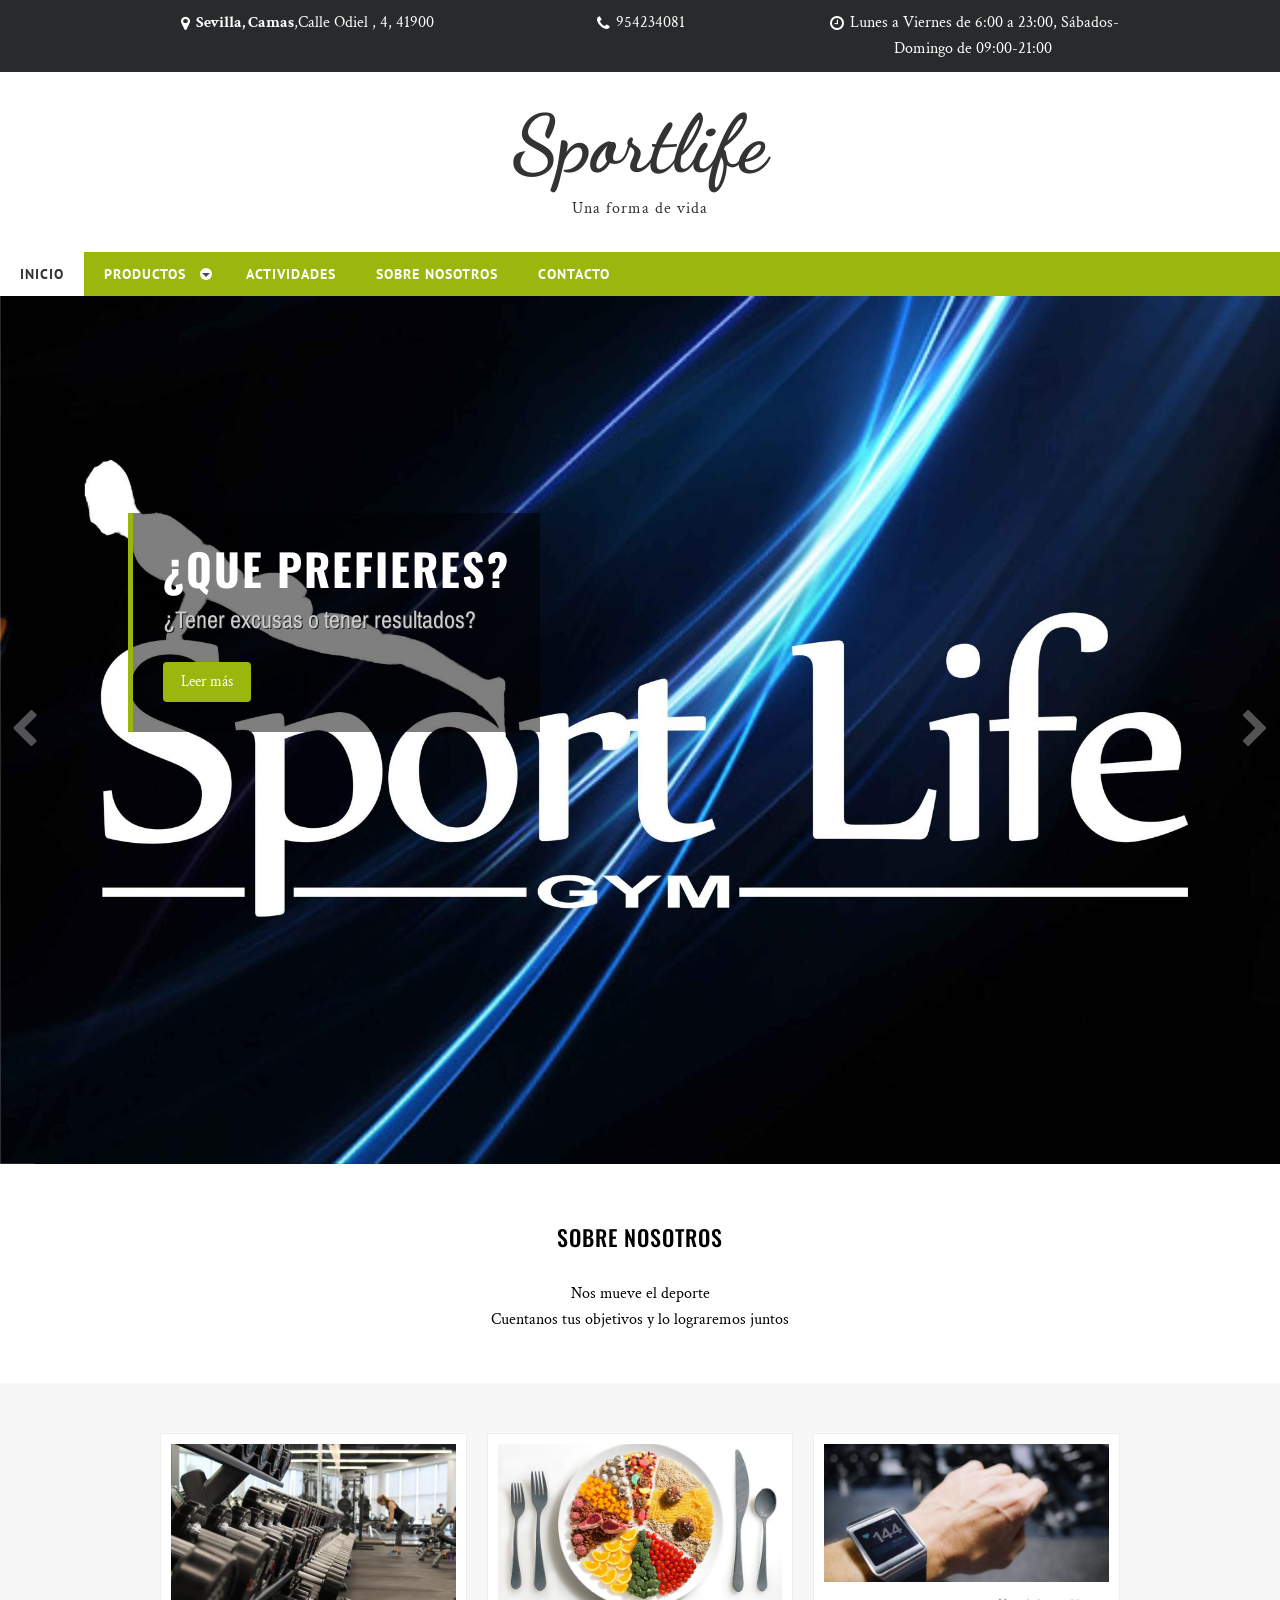
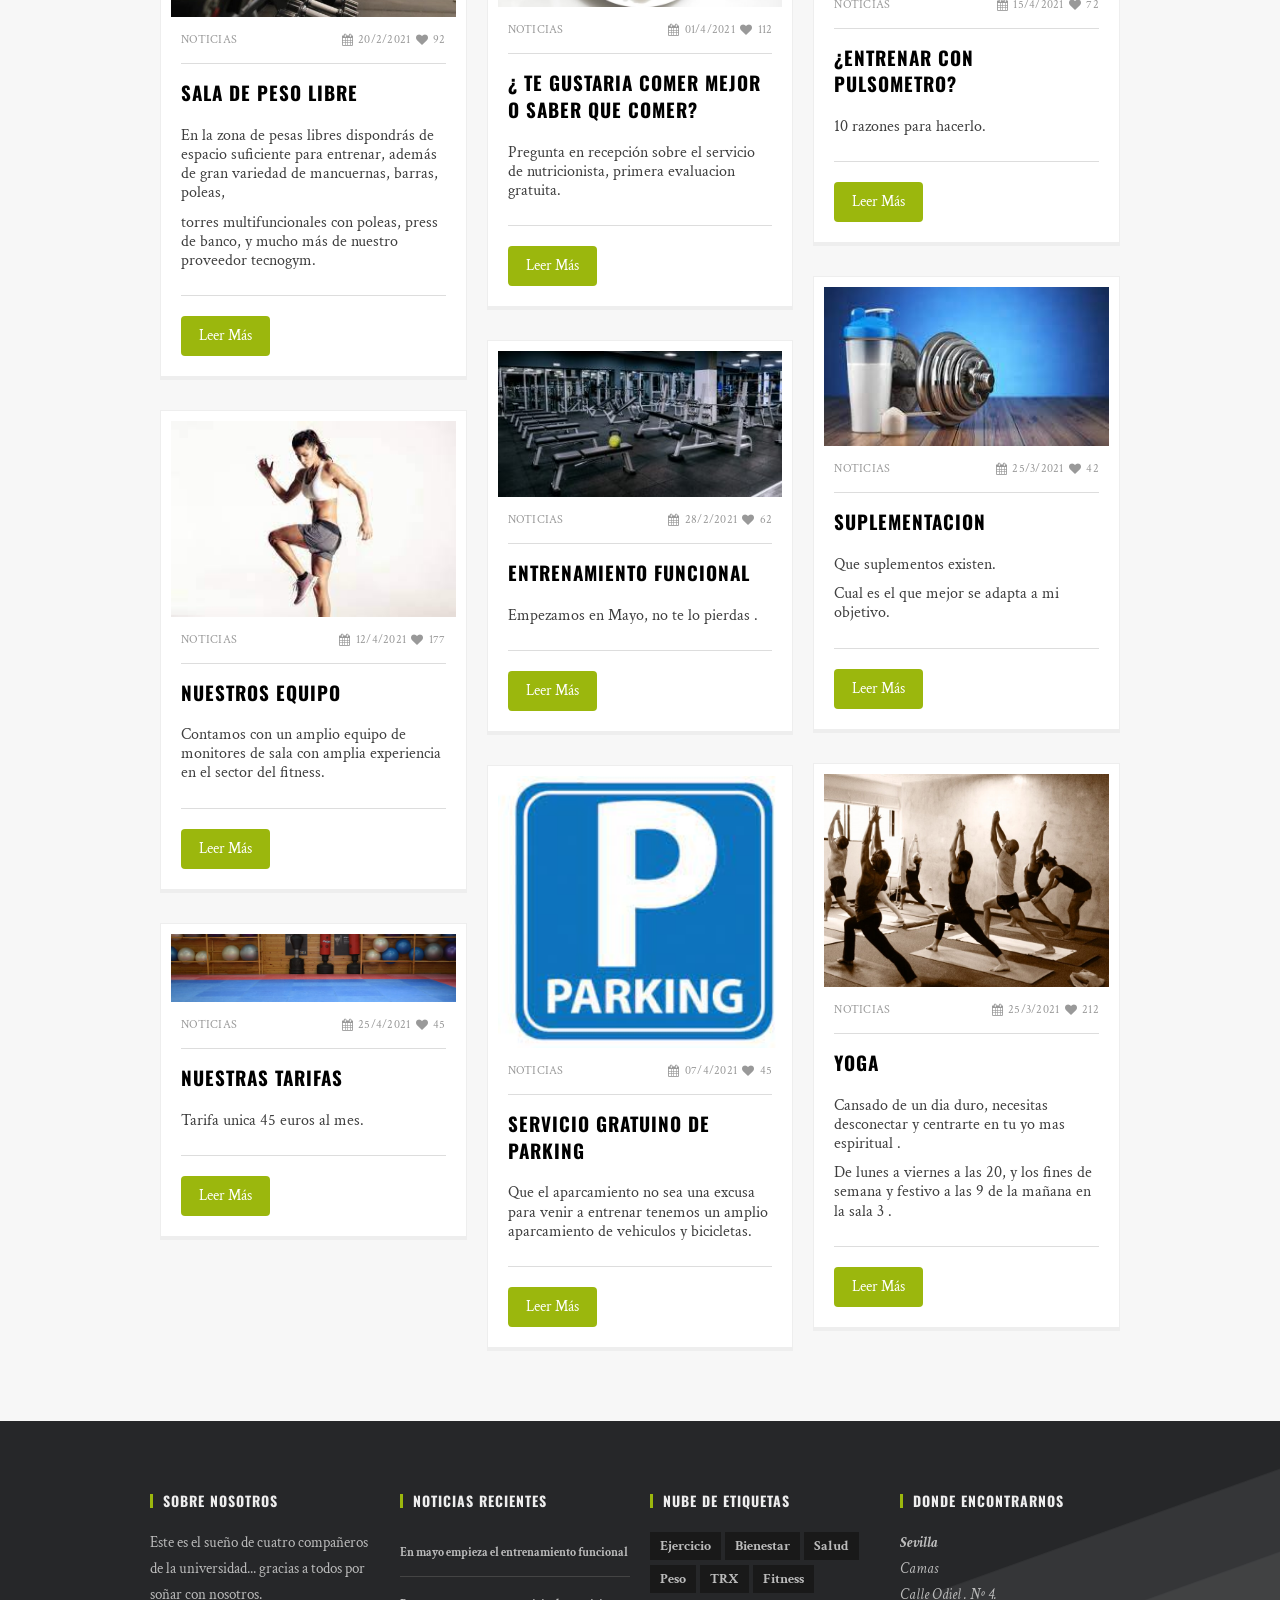
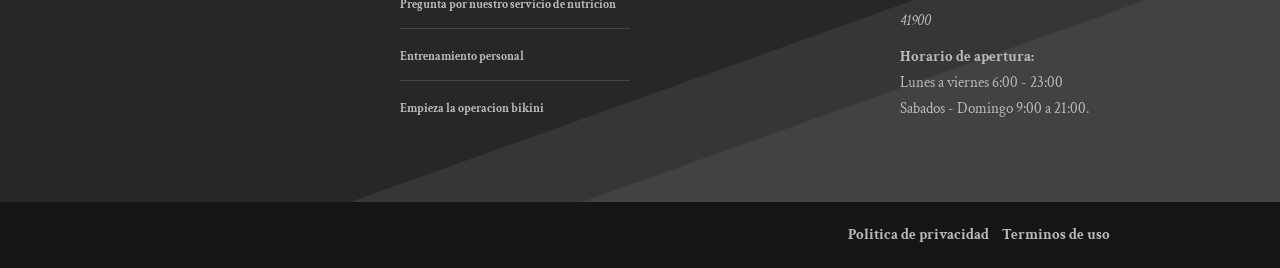
==== zYoung/index.html @ a1a201ce "modificaciones" ====
<!DOCTYPE html>
<!--[if lt IE 7 ]><html class="ie ie6" lang="en"> <![endif]-->
<!--[if IE 7 ]><html class="ie ie7" lang="en"> <![endif]-->
<!--[if IE 8 ]><html class="ie ie8" lang="en"> <![endif]-->
<!--[if (gte IE 9)|!(IE)]><!--><html lang="es"> <!--<![endif]-->
<head>

    <!-- Basic Page Needs
  ================================================== -->
	<meta charset="utf-8">
	<title>Sportlife</title>
	<meta name="description" content="Sportlife. Una forma de vida.">
	<meta name="author" content="https://www.zerotheme.com">
	<link rel="icon" href="images/favicon.png" type="images/png" />
    <!-- Mobile Specific Metas
	================================================== -->
	<meta name="viewport" content="width=device-width, initial-scale=1, maximum-scale=1">
    
    <!-- CSS
	================================================== -->
  	<link rel="stylesheet" href="css/zerogrid.css">
	<link rel="stylesheet" href="css/style.css">
	
	<!-- Custom Fonts -->
    <link href="font-awesome/css/font-awesome.min.css" rel="stylesheet" type="text/css">
	
	
	<link rel="stylesheet" href="css/menu.css">
	<script src="js/jquery1111.min.js"></script>
	<script src="js/script.js"></script>
	
	<!-- Owl Carousel Assets -->
    <link href="owl-carousel/owl.carousel.css" rel="stylesheet">
	
	<!--[if lt IE 8]>
       <div style=' clear: both; text-align:center; position: relative;'>
         <a href="http://windows.microsoft.com/en-US/internet-explorer/Items/ie/home?ocid=ie6_countdown_bannercode">
           <img src="http://storage.ie6countdown.com/assets/100/images/banners/warning_bar_0000_us.jpg" border="0" height="42" width="820" alt="You are using an outdated browser. For a faster, safer browsing experience, upgrade for free today." />
        </a>
      </div>
    <![endif]-->
    <!--[if lt IE 9]>
		<script src="js/html5.js"></script>
		<script src="js/css3-mediaqueries.js"></script>
	<![endif]-->
	
</head>

<body class="home-page">
	<div class="wrap-body">
		<header>
			<div class="top-header">
				<div class="zerogrid">
					<div class="row">
						<div class="col-1-3">
							<div class="wrap-col">
								<span><i class="fa fa-map-marker"></i> <strong>Sevilla, Camas</strong>,Calle Odiel , 4, 41900</span>
							</div>
						</div>
						<div class="col-1-3">
							<div class="wrap-col">
								<span><i class="fa fa-phone"></i> 954234081</span>
							</div>
						</div>
						<div class="col-1-3">
							<div class="wrap-col">
								<span><i class="fa fa-clock-o"></i> Lunes a Viernes de 6:00 a 23:00, Sábados- Domingo de 09:00-21:00</span>
							</div>
						</div>
					</div>
				</div>
			</div>
			<div class="logo">
				<a href="#"> Sportlife </a>
				<span> Una forma de vida</span>
			</div>
			<div id="cssmenu" class="t-left">
				<ul>
				   <li class="active"><a href="index.html"><span>Inicio</span></a></li>
				   <li class="has-sub"><a href="#"><span>Productos</span></a>
					  <ul>
						 <li class="has-sub"><a href="#"><span>Suplementos</span></a>
							<ul>
							   <li><a href="#"><span>Hidratos</span></a></li>
							   <li class="last"><a href="#"><span>Proteinas</span></a></li>
							</ul>
						 </li>
						 <li class="has-sub"><a href="#"><span> Ropa deportiva</span></a>
							<ul>
							   <li><a href="#"><span>Mujer</span></a></li>
							   <li class="last"><a href="#"><span>Hombre</span></a></li>
							</ul>
						 </li>
					  </ul>
				   </li>
				   <li><a href="actividades.html"><span>Actividades</span></a></li>
				   <li><a href="single.html"><span>Sobre nosotros</span></a></li>
				   <li class="last"><a href="contact.html"><span>Contacto</span></a></li>
				</ul>
			</div>
			<div id="owl-slide" class="owl-carousel">
				<div class="item">
					<img src="images/trx2.jpg" alt="imagen"/>
					<!-- Static Header -->
					<div class="header-text hidden-xs">
						<div class="col-md-12 text-left">
							<h1>¿que prefieres?</h1>
							<p> ¿Tener excusas o tener resultados?</p>
							<a class="button" href="index.html">Leer más</a>
						</div>
					</div><!-- /header-text -->
				</div>
				<div class="item">
					<img src="images/halterofilia3.jpg" alt="imagen" />
					<!-- Static Header -->
					<div class="header-text hidden-xs">
						<div class="col-md-12 text-left">
							<h1>ATENCION EL VERANO YA ESTA AQUI </h1>
							<p>Disfruta o sufre con nuestras maquinas de cardio</p>
							<a class="button" href="index.html">Leer más</a>
						</div>
					</div><!-- /header-text -->
				</div>
				<div class="item">
					<img src="images/cuerdas.jpg" alt="imagen" />
					<!-- Static Header -->
					<div class="header-text hidden-xs">
						<div class="col-md-12 text-left">
							<h1>ZONA DE PESO LIBRE</h1>
							<p>entrena duro o quedate en casa</p>
							<a class="button" href="single.html">Leer más</a>
						</div>
					</div><!-- /header-text -->
					
				</div>
			</div>
		</header>
		<!--////////////////////////////////////Container-->
		<section id="container">
			<div class="wrap-container">
				<section class="content-box box-about">
					<div class="zerogrid">
						<div class="wrap-box"><!--Start Box-->
							<div class="box-header">
								<h2> Sobre nosotros </h2>
							</div>
							<div class="box-content">
								<p> Nos mueve el deporte <br> Cuentanos tus objetivos y lo lograremos juntos </p>
							</div>
						</div>
					</div>
				</section>
				<section class="content-box box-main">
					<div class="zerogrid">
						<div class="wrap-box"><!--Start Box-->
							<div class="row">
								<div class="col-1-3">
									<div class="wrap-col">
										<div class="box-entry">
											<img src="images/hidratacion.jpg" alt="imagen" class="img-responsive"/>
											<div class="entry-details">
												<div class="entry-meta ">
													<a class="cat" href="#">Noticias</a>
													<div class="f-right t-right">
														<span><i class="fa fa-calendar"></i> 20/2/2021 </span> 
														<span><i class="fa fa-heart"></i> 92</span>
													</div>
												</div>
												<div class="entry-des">
													<h3>Sala de peso libre</h3>
													<p> En la zona de pesas libres dispondrás de espacio suficiente para entrenar, además de gran variedad de mancuernas, barras, poleas, </p>
													<p> torres multifuncionales con poleas, press de banco, y mucho más de nuestro proveedor tecnogym.</p>
												</div>
												<a class="button" href="single.html">Leer Más</a>
											</div>
										</div>
										<div class="box-entry">
											<img src="images/cardio.jpeg"  alt="imagen" class="img-responsive"/>
											<div class="entry-details">
												<div class="entry-meta ">
													<a class="cat" href="#">Noticias</a>
													<div class="f-right t-right">
														<span><i class="fa fa-calendar"></i> 12/4/2021 </span> 
														<span><i class="fa fa-heart"></i> 177</span>
													</div>
												</div>
												<div class="entry-des">
													<h3>Nuestros equipo </h3>
													<p> Contamos con un amplio equipo de monitores de sala con amplia experiencia en el sector del fitness.</p>
												</div>
												<a class="button" href="single.html">Leer Más</a>
											</div>
										</div>
										<div class="box-entry">
											<img src="images/peque.jpg" alt="imagen" class="img-responsive"/>
											<div class="entry-details">
												<div class="entry-meta ">
													<a class="cat" href="#">Noticias</a>
													<div class="f-right t-right">
														<span><i class="fa fa-calendar"></i> 25/4/2021 </span> 
														<span><i class="fa fa-heart"></i> 45</span>
													</div>
												</div>
												<div class="entry-des">
													<h3>Nuestras Tarifas</h3>
													<p>Tarifa unica 45 euros al mes.</p>
												</div>
												<a class="button" href="single.html">Leer Más</a>
											</div>
										</div>
									</div>
								</div>
								<div class="col-1-3">
									<div class="wrap-col">
										<div class="box-entry">
											<img src="images/plancha.jpg" alt="imagen" class="img-responsive"/>
											<div class="entry-details">
												<div class="entry-meta ">
													<a class="cat" href="#">Noticias</a>
													<div class="f-right t-right">
														<span><i class="fa fa-calendar"></i> 01/4/2021 </span> 
														<span><i class="fa fa-heart"></i> 112</span>
													</div>
												</div>
												<div class="entry-des">
													<h3>¿ Te gustaria comer mejor o saber que comer? </h3>
													<p>Pregunta en recepción sobre el servicio de nutricionista, primera evaluacion gratuita.</p>
												</div>
												<a class="button" href="single.html">Leer Más</a>
											</div>
										</div>
										<div class="box-entry">
											<img src="images/noticia.jpg" alt="imagen" class="img-responsive"/>
											<div class="entry-details">
												<div class="entry-meta ">
													<a class="cat" href="#">Noticias</a>
													<div class="f-right t-right">
														<span><i class="fa fa-calendar"></i> 28/2/2021 </span> 
														<span><i class="fa fa-heart"></i> 62</span>
													</div>
												</div>
												<div class="entry-des">
													<h3>Entrenamiento funcional </h3>
													<p>Empezamos en Mayo, no te lo pierdas .</p>
												</div>
												<a class="button" href="single.html">Leer Más</a>
											</div>
										</div>
										<div class="box-entry">
											<img src="images/estirar.jpeg" alt="imagen" class="img-responsive"/>
											<div class="entry-details">
												<div class="entry-meta ">
													<a class="cat" href="#">Noticias</a>
													<div class="f-right t-right">
														<span><i class="fa fa-calendar"></i> 07/4/2021 </span> 
														<span><i class="fa fa-heart"></i> 45</span>
													</div>
												</div>
												<div class="entry-des">
													<h3>Servicio gratuino de parking</h3>
													<p>Que el aparcamiento no sea una excusa para venir a entrenar tenemos un amplio aparcamiento de vehiculos y bicicletas.</p>
												</div>
												<a class="button" href="single.html">Leer Más</a>
											</div>
										</div>
									</div>
								</div>
								<div class="col-1-3">
									<div class="wrap-col">
										<div class="box-entry">
											<img src="images/7.jpg" alt="imagen" class="img-responsive"/>
											<div class="entry-details">
												<div class="entry-meta ">
													<a class="cat" href="#">Noticias</a>
													<div class="f-right t-right">
														<span><i class="fa fa-calendar"></i> 15/4/2021 </span> 
														<span><i class="fa fa-heart"></i> 72</span>
													</div>
												</div>
												<div class="entry-des">
													<h3>¿Entrenar con pulsometro?</h3>
													<p>10 razones para hacerlo.</p>
												</div>
												<a class="button" href="single.html">Leer Más</a>
											</div>
										</div>
										<div class="box-entry">
											<img src="images/boxeo.jpeg" alt="imagen" class="img-responsive"/>
											<div class="entry-details">
												<div class="entry-meta ">
													<a class="cat" href="#">Noticias</a>
													<div class="f-right t-right">
														<span><i class="fa fa-calendar"></i> 25/3/2021 </span> 
														<span><i class="fa fa-heart"></i> 42</span>
													</div>
												</div>
												<div class="entry-des">
													<h3>Suplementacion</h3>
													<p>Que suplementos existen.</p>
													<p>Cual es el que mejor se adapta a mi objetivo.</p>
												</div>
												<a class="button" href="single.html">Leer Más</a>
											</div>
										</div>
										<div class="box-entry">
											<img src="images/9.jpg" alt="imagen" class="img-responsive"/>
											<div class="entry-details">
												<div class="entry-meta ">
													<a class="cat" href="#">Noticias</a>
													<div class="f-right t-right">
														<span><i class="fa fa-calendar"></i> 25/3/2021 </span> 
														<span><i class="fa fa-heart"></i> 212</span>
													</div>
												</div>
												<div class="entry-des">
													<h3>Yoga </h3>
													<p>Cansado de un dia duro, necesitas desconectar y centrarte en tu yo mas espiritual .</p>
													<p>De lunes a viernes a las 20, y los fines de semana y festivo a las 9 de la mañana en la sala 3 .</p>
												</div>
												<a class="button" href="single.html">Leer Más</a>
											</div>
										</div>
									</div>
								</div>
							</div>
						</div>
					</div>
				</section>
				
			</div>
		</section>
		<!--////////////////////////////////////Footer-->
		<footer>
			<div class="zerogrid wrap-footer">
				<div class="row">
					<div class="col-1-4 col-footer-1">
						<div class="wrap-col">
							<h3 class="widget-title">Sobre nosotros</h3>
							<p>Este es el sueño de cuatro compañeros de la universidad... gracias a todos por soñar con nosotros.</p>
							<p></p>
						</div>
					</div>
					<div class="col-1-4 col-footer-2">
						<div class="wrap-col">
							<h3 class="widget-title">Noticias recientes</h3>
							<ul>
								<li><a href="#">En mayo empieza el entrenamiento funcional</a></li>
								<li><a href="#">Pregunta por nuestro servicio de nutricion</a></li>
								<li><a href="#">Entrenamiento personal</a></li>
								<li><a href="#">Empieza la operacion bikini</a></li>
							</ul>
						</div>
					</div>
					<div class="col-1-4 col-footer-3">
						<div class="wrap-col">
							<h3 class="widget-title">Nube de etiquetas</h3>
							<a href="#">Ejercicio</a>
							<a href="#">Bienestar</a>
							<a href="#">Salud</a>
							<a href="#">Peso</a>
							<a href="#">TRX</a>
							<a href="#">Fitness</a>
						</div>
					</div>
					<div class="col-1-4 col-footer-4">
						<div class="wrap-col">
							<h3 class="widget-title">Donde encontrarnos </h3>
							<div class="row">
								<address>
									<strong> Sevilla</strong>
									<br>
									Camas
									<br>
									Calle Odiel . Nº 4. 
									<br>
									41900
								</address>
								<p>
									<strong>Horario de apertura:</strong>
									<br>
									Lunes a viernes 6:00 - 23:00
									<br>
									Sabados - Domingo  9:00 a 21:00.
								</p>
							</div>
						</div>
					</div>
				</div>
			</div>
			<div class="copyright">
				<div class="zerogrid wrapper">
					<ul class="quick-link">
						<li><a href="#">Politica de privacidad</a></li>
						<li><a href="#">Terminos de uso</a></li>
					</ul>
				</div>
			</div>
		</footer>
		
		<!-- carousel -->
		<script src="owl-carousel/owl.carousel.js"></script>
		<script>
		$(document).ready(function() {
		  $("#owl-slide").owlCarousel({
			autoPlay: 3000,
			items : 1,
			itemsDesktop : [1199,1],
			itemsDesktopSmall : [979,1],
			itemsTablet : [768, 1],
			itemsMobile : [479, 1],
			navigation: true,
			navigationText: ['<i class="fa fa-chevron-left fa-5x"></i>', '<i class="fa fa-chevron-right fa-5x"></i>'],
			pagination: false
		  });
		});
		</script>
	</div>
</body>
</html>
---- zYoung/css/zerogrid.css ----
/*
Zerotheme.com | Free Html5 Responsive Templates
Zerogrid - A Single Grid System for Responsive Design
Author: Kimmy
Version : 3.0
Author URI: https://www.zerotheme.com/
*/
/* -------------------------------------------- */
/* ------------------Grid System--------------- */ 
.zerogrid{ width: 1000px; position: relative; margin: 0 auto; padding: 0px;}
.zerogrid:after { content: "\0020"; display: block; height: 0; clear: both; visibility: hidden; }

.zerogrid .f-right{float: right!important;}
.zerogrid .f-left{float: left!important;}

.zerogrid .row{}
.zerogrid .row:before,.row:after { content: '\0020'; display: block; overflow: hidden; visibility: hidden; width: 0; height: 0; }
.zerogrid .row:after{clear: both; }
.zerogrid .row{zoom: 1;}

.zerogrid .wrap-col{margin:10px;}

.zerogrid .col-1-2, .zerogrid .col-1-3, .zerogrid .col-2-3, .zerogrid .col-1-4, .zerogrid .col-2-4, .zerogrid .col-3-4, .zerogrid .col-1-5, .zerogrid .col-2-5, .zerogrid .col-3-5, .zerogrid .col-4-5, .zerogrid .col-1-6, .zerogrid .col-2-6, .zerogrid .col-3-6, .zerogrid .col-4-6, .zerogrid .col-5-6{float:left; display: inline-block;}

.zerogrid .col-full{width:100%;}

.zerogrid .col-1-2,.zerogrid .col-1-2-fixed{width:50%;}
.zerogrid .offset-1-2{margin-left: 50%;}

.zerogrid .col-1-3,.zerogrid .col-1-3-fixed{width:33.33%;}
.zerogrid .col-2-3,.zerogrid .col-2-3-fixed{width:66.66%;}
.zerogrid .offset-1-3{margin-left: 33.33%;}
.zerogrid .offset-2-3{margin-left: 66.66%;}

.zerogrid .col-1-4,.zerogrid .col-1-4-fixed{width:25%;}
.zerogrid .col-2-4,.zerogrid .col-2-4-fixed{width:50%;}
.zerogrid .col-3-4,.zerogrid .col-3-4-fixed{width:75%;}
.zerogrid .offset-1-4{margin-left: 25%;}
.zerogrid .offset-2-4{margin-left: 50%;}
.zerogrid .offset-3-4{margin-left: 75%;}

.zerogrid .col-1-5,.zerogrid .col-1-5-fixed{width:20%;}
.zerogrid .col-2-5,.zerogrid .col-2-5-fixed{width:40%;}
.zerogrid .col-3-5,.zerogrid .col-3-5-fixed{width:60%;}
.zerogrid .col-4-5,.zerogrid .col-4-5-fixed{width:80%;}
.zerogrid .offset-1-5{margin-left: 20%;}
.zerogrid .offset-2-5{margin-left: 40%;}
.zerogrid .offset-3-5{margin-left: 60%;}
.zerogrid .offset-4-5{margin-left: 80%;}

.zerogrid .col-1-6,.zerogrid .col-1-6-fixed{width:16.66%;}
.zerogrid .col-2-6,.zerogrid .col-2-6-fixed{width:33.33%;}
.zerogrid .col-3-6,.zerogrid .col-3-6-fixed{width:50%;}
.zerogrid .col-4-6,.zerogrid .col-4-6-fixed{width:66.66%;}
.zerogrid .col-5-6,.zerogrid .col-5-6-fixed{width:83.33%;}
.zerogrid .offset-1-6{margin-left: 16.66%;}
.zerogrid .offset-2-6{margin-left: 33.33%;}
.zerogrid .offset-3-6{margin-left: 50%;}
.zerogrid .offset-4-6{margin-left: 66.66%;}
.zerogrid .offset-5-6{margin-left: 83.33%;}

@media only screen and (min-width: 960px) and (max-width: 1199px) {
	.zerogrid{width:960px;}
}

@media only screen and (min-width: 768px) and (max-width: 959px) {
	.zerogrid{width:768px;}
}

@media only screen and (max-width: 767px) {
	.zerogrid, .zerogrid .col-1-2, .zerogrid .col-1-3, .zerogrid .col-2-3, .zerogrid .col-1-4, .zerogrid .col-2-4, .zerogrid .col-3-4, .zerogrid .col-1-5, .zerogrid .col-2-5, .zerogrid .col-3-5, .zerogrid .col-4-5, .zerogrid .col-1-6, .zerogrid .col-2-6, .zerogrid .col-3-6, .zerogrid .col-4-6, .zerogrid .col-5-6{width:100%;}
	
	.zerogrid .offset-1-2, .zerogrid .offset-1-3, .zerogrid .offset-2-3, .zerogrid .offset-1-4, .zerogrid .offset-2-4, .zerogrid .offset-3-4, .zerogrid .offset-1-5, .zerogrid .offset-2-5, .zerogrid .offset-3-5, .zerogrid .offset-4-5, .zerogrid .offset-1-6, .zerogrid .offset-2-6, .zerogrid .offset-3-6, .zerogrid .offset-4-6, .zerogrid .offset-5-6{margin-left:0;}
}
---- zYoung/css/style.css ----
/*
Zerotheme.com | Free Html5 Responsive Templates
Author URI: https://www.zerotheme.com/
*/
@import url(https://fonts.googleapis.com/css?family=Dancing+Script);
@import url(https://fonts.googleapis.com/css?family=Cabin);
@import url(https://fonts.googleapis.com/css?family=Crimson+Text);
@import url(https://fonts.googleapis.com/css?family=Archivo+Narrow);
@import url(https://fonts.googleapis.com/css?family=Oswald);
/* ---------------------------------------------------------------------------- */
/* ------------------------------------Reset----------------------------------- */
/* ---------------------------------------------------------------------------- */
a,abbr,acronym,address,applet,article,aside,audio,b,blockquote,big,body,center,canvas,caption,cite,code,command,datalist,dd,del,details,dfn,dl,div,dt,em,embed,fieldset,figcaption,figure,font,footer,form,h1,h2,h3,h4,h5,h6,header,hgroup,html,i,iframe,img,ins,kbd,keygen,label,legend,li,meter,nav,object,ol,output,p,pre,progress,q,s,samp,section,small,span,source,strike,strong,sub,sup,table,tbody,tfoot,thead,th,tr,tdvideo,tt,u,ul,var{background:transparent;border:0 none;font-size:100%;margin:0;padding:0;border:0;outline:0;vertical-align:top;}ol, ul {list-style:none;}blockquote, q {quotes:none;}table, table td {padding:0;border:none;border-collapse:collapse;}img {vertical-align:top;}embed {vertical-align:top;}
article, aside, audio, canvas, command, datalist, details, embed, figcaption, figure, footer, header, hgroup, keygen, meter, nav, output, progress, section, source, video {display:block;}
mark, rp, rt, ruby, summary, time {display:inline;}
input, textarea {border:0; padding:0; margin:0; outline: 0;}
iframe {border:0; margin:0; padding:0;}
input, textarea, select {margin:0; padding:0px;}


/* ---------------------------------------------------------------------------- */
/* ---------------------------------------------------------------------------- */
/* ---------------------------------------------------------------------------- */
* {
  -webkit-box-sizing: border-box;
     -moz-box-sizing: border-box;
          box-sizing: border-box;
}
::-moz-selection{background: #000 none repeat scroll 0 0;color: #fff;text-shadow:none}
::selection{background: #000 none repeat scroll 0 0;color: #fff;text-shadow:none}

/* ---------------------------------------------------------------------------- */
/* ---------------------------------------------------------------------------- */
/* ---------------------------------------------------------------------------- */

html { -webkit-text-size-adjust: none;}
.video embed,.video object,.video iframe { width: 100%;  height: auto;}
img{max-width:100%;	height: auto;width: auto\9; /* ie8 */}

a{color: #333;text-decoration: none;-moz-transition: 0.3s;
    -ms-transition: 0.3s;
    -o-transition: 0.3s;
	transition-duration: 0.3s;}
a:hover {color: #628d7c; text-decoration: none;}

h1, h2 	{font-size: 25px;line-height: 30px;}
h3, h4	{font-size: 20px;line-height: 20px;}
h5, h6	{font-size: 16px;line-height: 16px;}

h1, h2, h3, h4, h5, h6{clear: both;hyphens: auto; color: #000;line-height: 1.2;font-family: 'Oswald', sans-serif;letter-spacing: 1px;}

p{margin: 10px 0;}

label {cursor:pointer;margin:5px 0;display:block;font-weight:bold;}
input {display:block;width:100%;color:#222;border:1px solid #d1d1d1;padding:23px;margin: 5px 0 20px 0;font-size: 16px;}
input[type="submit"]{padding: 15px;}
textarea {display:block;width:100%;height:250px;background-color:#fff; color:#222;border:1px solid #d1d1d1;padding:10px;margin: 5px 0 20px 0;}

.t-center{text-align: center !important;}
.t-left{text-align: left;}
.t-right{text-align: right;}
.f-right{float: right;}
.f-left{float: left;}

.post{}
.post:after, .post:before, article:after, article:before, section:after, section:before{clear: both; content: '\0020'; display: block; visibility: hidden; width: 0; height: 0;}
.post img{margin: 30px 0;}


.clear{content: "\0020"; display: block; height: 0; clear: both; visibility: hidden; }
.clearfix:after, .clearfix:before{clear: both; content: '\0020'; display: block; visibility: hidden; width: 0; height: 0;}

hr{border: 0;height: 3px;margin: 20px auto;}
hr.line-1{background: #fff;max-width: 30px;}
hr.line-2{background: #333;max-width: 40px;height: 4px;}

.widget-title{position: relative;letter-spacing: 1px;font-weight: bold;text-transform: uppercase;line-height: 1.38;margin-bottom: 20px;font-size: 14px;color: #eee;padding-left: 13px;}

.widget-title:before {background-color: #9BB70D;content: "";height: 1em;left: 0;margin-top: -0.5em;position: absolute;top: 50%;width: 3px;}
/* ---------------------------------------------------------------------------- */
/* ------------------------------------Html-Body------------------------------- */
/* ---------------------------------------------------------------------------- */
html, body {width:100%; padding:0; margin:0;}
body {font: 16px/26px Arial, Helvetica, sans-serif;font-family: 'Crimson Text', serif;background: #fff;}
body .wrap-body{}

/* ---------------------------------------------------------------------------- */
/* -------------------------------------Header--------------------------------- */
/* ---------------------------------------------------------------------------- */
header{text-align: center;background: #fff;}
header .top-header{background: #292A2C;color: #fff;}
header .top-header i.fa{margin: 5px 2px 0;}

 .logo {color: #333;padding: 20px 0 30px;}
 .logo a{font-family: 'Dancing Script', cursive;font-size: 80px;color: #333;font-weight: bold;display: block;line-height: 1.3;}
 .logo span{font-size: 16px;letter-spacing: 1px;}
@media(max-width:767px){
	 .logo{padding: 30px 0 20px;}
	 .logo a{font-size: 65px;}
	 .logo span{font-size: 16px;}
}

/* Carousel Header Styles */
.header-text {position: absolute;top: 25%;left: 10%;right: auto;color: #555; background: rgba(0, 0, 0, .5);display: inline-block;padding: 30px;border-left: 5px solid #9BB70D;text-align: left;}
.header-text h1{margin: 0;font-family: "Oswald",sans-serif;text-transform: uppercase;font-weight: 700;color: #fff;font-size: 44px;letter-spacing: 2px;}
.header-text p{font-size: 24px;color: #ccc;font-family: 'Archivo Narrow', sans-serif;text-shadow: 1px 1px #222;}
.header-text .btn-primary{border:none;padding: 12px 24px;margin-right: 7px;border-radius: 0;font-size: 18px;}
.header-text .btn-primary.btn-header{background: #fff; color: #222;border: 2px solid #222;}
.header-text .btn-primary.btn-header:hover{background: #111; color: #fff;border: 2px solid #111;}

/* ---------------------------------------------------------------------------- */
/* -------------------------------------Container------------------------------ */
/* ---------------------------------------------------------------------------- */
.home-page{}
.single-page{}
.gallery-page{}
.archive-page{}
.contact-page{}

#container {}
#container .wrap-container{}

/* ---content-box--- */
.content-box {}
.content-box .wrap-box {padding: 40px 10px; position: relative;}
.content-box .box-header { margin: 0 0 30px;text-align: center;}
.content-box .box-header h2{font-size: 22px;display: block;text-transform: uppercase;font-weight: 500;}
.content-box .box-content{}



.content-box.box-about {text-align: center;}

.content-box.box-main {background: #f7f7f7;}

/* ---MainContent-Article--- */
#main-content{}
#main-content .wrap-content{padding: 50px 0;}

.single-post{}
.single-post .wrap-post, .comments-are {background: #f7f7f7;padding:30px; position: relative;}
.single-post .wrap-post {margin-bottom: 50px;}
article{background: #ffffff; color: #3F3F3F; margin-bottom: 40px;padding-bottom: 10px;}
article:after, article:before{clear: both; content: '\0020'; display: block; visibility: hidden; width: 0; height: 0;}
article .post-thumbnail-wrap {text-align: center;width: 100%;margin-bottom: 10px;}
article .post-thumbnail-wrap img {}
article h3.entry-title{font-size: 20px;margin: 10px 0 5px;font-weight: 500;letter-spacing: 1px;color: #222;}
article .l-tags{text-align: center;font-size: 12px; font-family: 'Crimson Text', serif;text-transform: uppercase;letter-spacing: .9px;}
article .l-tags a{color: #333;}
article .l-tags a:hover{color: #628d7c;}

article .entry-header{text-align: center;}
article.single-post .entry-header{padding: 40px 0;}
article.single-post .entry-header h2.entry-title{font-family: 'Cabin', Helvetica, sans-serif;font-size: 24px;font-weight: bold;line-height: 30px;color: #111;letter-spacing: 2px;margin: 0;text-transform: uppercase;}
article.single-post .entry-header h2.entry-title a {color: #111;margin: 0;}
article .entry-title-blog a:hover {color: #628d7c;}
article .entry-header .time {font-family: "Merriweather",Georgia,serif;color: #888;font-size: 17px;padding-bottom: 10px;display: block;}
article .entry-header .cat-links {font-size: 15px;font-weight: bold;text-transform: uppercase;letter-spacing: 2px;padding-top: 10px;display: block;}


article .entry-content{ padding: 40px 100px; text-align: left;}
@media only screen and (max-width: 767px) {
	article .entry-content{ padding: 30px 50px;}
}
@media only screen and (max-width: 480px) {
	article .entry-content{ padding: 30px;}
}
article .entry-content p{font-size: 16px;color: #686868;}
article .entry-content blockquote {border-left: 3px solid #1c7791;font-size: 18px;margin: 0 50px;font-style: italic;color: #666;padding-left: 20px;}
article .entry-content ol {float: left;text-align: justify;margin: 10px 50px;font-size: 16px;list-style-type: circle;}

/* ---------------------------------------------------------------------------- */
/* -------------------------------------Footer--------------------------------- */
/* ---------------------------------------------------------------------------- */
footer{background: #262729 url("../images/footerBg.png") no-repeat scroll right bottom;font-size: 15px;color: #bbb}
footer a{color:#bbb;font-weight: bold;text-shadow: none;}
footer a:hover{color:#fff;}

footer .wrap-footer{padding: 60px 0;}
footer .wrap-footer ul li {margin-bottom: 5px;padding: 10px 0 15px;}
footer .logo img{max-width: 170px;margin-top: 30px;}
footer .col-footer-1 {}

footer .col-footer-2{}
footer .col-footer-2 ul {padding: 0;}
footer .col-footer-2 ul li {list-style: none;margin-bottom: 5px; border-bottom: 1px solid #444;padding-bottom: 10px;}
footer .col-footer-2 ul li:last-child{border-bottom: none;}
footer .col-footer-2 ul li a{color: #bbb;font-size: 12px;}
footer .col-footer-2 ul li a:hover{color: #eee;}

footer .col-footer-3 a{color: #bbb; background: #191919; padding: 5px 10px;line-height: 2.3;font-size: 14px;text-transform: capitalize;margin-right: 1px;}
footer .col-footer-3 a:hover{color: #fff;background: #9BB70D;}

footer .col-footer-4 img{margin-bottom: 20px;}

.copyright{background: #151515;color: #999;}
.copyright .wrapper{padding: 20px;}
.copyright ul.quick-link{float: right;}
.copyright ul.quick-link li {display: inline-block;margin-right: 10px;}
.copyright a{}

@media all and (max-width: 768px){
	.copyright{text-align: center;}
	.copyright ul.quick-link{float: none;margin-top: 10px;}
}

/* ---------------------------------------------------------------------------- */
/* -------------------------------------Contact-------------------------------- */
/* ---------------------------------------------------------------------------- */
#contact_form{background: #f7f7f7;}
#contact_form, #comment {padding:20px 30px;}

#contact_form .sendButton , #comment_form .sendButton {cursor:pointer;background-color:#575756;-webkit-border-radius:3px;-moz-border-radius:3px;border-radius:3px;width:20%;color:#ffffff;margin-top: 50px;}
#contact_form .sendButton:hover , #comment_form .sendButton:hover{opacity: 0.8;}

/* ---------------------------------------------------------------------------- */
/* -------------------------------------Button--------------------------------- */
/* ---------------------------------------------------------------------------- */
a.button{background-color: #9BB70D;padding: 7px 18px;color: #fff;margin: 20px auto 0;display:inline-block;font-size: 15px;border-radius: 4px;}
a.button:hover{background-color: #333;}

/* ---------------------------------------------------------------------------- */
/* ----------------------------------Carousel---------------------------------- */
/* ---------------------------------------------------------------------------- */
.owl-controls .owl-buttons div {position: absolute;color:#777;opacity: 0.7;}
.owl-carousel:hover .owl-buttons div {color:#fff;}
.owl-controls .owl-buttons .owl-prev {left: 10px;top: 50%;}
.owl-controls .owl-buttons .owl-next {right: 10px;top: 50%;}
.owl-carousel{margin-bottom: 20px;}
.owl-carousel .owl-buttons div i {font-size: 40px;margin: -20px 0 0;}
.owl-carousel .item{position: relative;}

/* ---------------------------------------------------------------------------- */
/* --------------------------------Entry-box----------------------------------- */
/* ---------------------------------------------------------------------------- */
.box-entry {color: #3F3F3F; margin-bottom: 30px;border-bottom: 4px solid #eee;background: #fff;padding: 10px;border-top: 1px solid #eee;border-right: 1px solid #eee;border-left: 1px solid #eee;}
.box-entry img{border: none; width: 100%;}
.box-entry .entry-details{padding: 0 10px 10px;}
.box-entry .entry-details p{line-height: 1.2;}
.box-entry .entry-meta {font-size: 12px !important;letter-spacing: 0.25px;margin: 0 0 15px;padding: 10px 0;position: relative;text-transform: uppercase;border-bottom: 1px solid #ddd;color: #999;}
.box-entry .entry-meta a{color: #999;}
.box-entry .entry-meta i.fa{margin: 7px 2px 0;}
.box-entry .entry-des {padding: 0 0 15px;border-bottom: 1px solid #ddd;}
.box-entry .entry-des h3{margin: 0 0 20px;font-size: 19px;font-weight: 700;text-transform: uppercase;line-height: 1.4;}
.box-entry:hover{border-bottom: 4px solid #9BB70D;}
@media only screen and (max-width: 767px) {.box-entry{text-align: center;}}

/* ---------------------------------------------------------------------------- */
/* ------------------------------------Crumbs---------------------------------- */
/* ---------------------------------------------------------------------------- */
.crumbs {-webkit-box-shadow: 0px 25px 18px -26px rgba(0,0,0,0.75);-moz-box-shadow: 0px 25px 18px -26px rgba(0,0,0,0.75);box-shadow: 0px 25px 18px -26px rgba(0,0,0,0.75);padding:25px 0 25px 30px;margin-top: 20px;}
.crumbs ul {list-style: none;display: inline-table;}
.crumbs ul li {display: inline;}
.crumbs ul li a {display: block;float: left;background: #9BB70D;text-align: center;padding: 7px 30px 8px 40px;position: relative;margin: 0 20px 0 0; font-size: 16px;text-decoration: none;color: #fff;}
.crumbs ul li a:after {content: "";  border-top: 20px solid transparent;border-bottom: 20px solid transparent;border-left: 20px solid #9BB70D;position: absolute; right: -20px; top: 0;z-index: 1;-webkit-transition: border 0.3s, -webkit-transform 0.3s;-moz-transition: border 0.3s, -moz-transform 0.3s;-o-transition: border 0.3s, -o-transform 0.3s;transition: border 0.3s, transform 0.3s;}
.crumbs ul li a:before {content: "";  border-top: 20px solid transparent;border-bottom: 20px solid transparent;border-left: 20px solid #fff;position: absolute; left: 0; top: 0;}
.crumbs ul li:first-child a {border-top-left-radius: 6px; border-bottom-left-radius: 6px;}
.crumbs ul li:first-child a:before {display: none; }
.crumbs ul li:last-child a {padding-right: 40px;padding-left: 50px;border-top-right-radius: 6px; border-bottom-right-radius: 6px;}
.crumbs ul li:last-child a:after {display: none; }		
.crumbs ul li a:hover {background: #333;color: #fff;}
.crumbs ul li a:hover:after {border-left-color: #333;}
---- zYoung/css/menu.css ----
@import url(http://fonts.googleapis.com/css?family=PT+Sans:400,700);
#cssmenu {
  background: #9BB70D;
  margin: 0;
  width: auto;
  padding: 0;
  line-height: 1;
  display: block;
  position: relative;
  font-family: 'PT Sans', sans-serif;
  z-index: 9999;
}
#cssmenu ul {
  list-style: none;
  margin: 0;
  padding: 0;
  display: block;
}
#cssmenu ul:after,
#cssmenu:after {
  content: " ";
  display: block;
  font-size: 0;
  height: 0;
  clear: both;
  visibility: hidden;
}
#cssmenu ul li {
  margin: 0;
  padding: 0;
  display: block;
  position: relative;
}
#cssmenu ul li a {
  text-decoration: none;
  display: block;
  margin: 0;
  -webkit-transition: color .2s ease;
  -moz-transition: color .2s ease;
  -ms-transition: color .2s ease;
  -o-transition: color .2s ease;
  transition: color .2s ease;
  -webkit-box-sizing: border-box;
  -moz-box-sizing: border-box;
  box-sizing: border-box;
}
#cssmenu ul li ul {
  position: absolute;
  left: -9999px;
  top: auto;
}
#cssmenu ul li ul li {
  max-height: 0;
  position: absolute;
  -webkit-transition: max-height 0.4s ease-out;
  -moz-transition: max-height 0.4s ease-out;
  -ms-transition: max-height 0.4s ease-out;
  -o-transition: max-height 0.4s ease-out;
  transition: max-height 0.4s ease-out;
  background: #fff;
}
#cssmenu ul li ul li.has-sub:after {
  display: block;
  position: absolute;
  content: "";
  height: 10px;
  width: 10px;
  border-radius: 5px;
  background: #000000;
  z-index: 1;
  top: 13px;
  right: 15px;
}
#cssmenu.align-right ul li ul li.has-sub:after {
  right: auto;
  left: 15px;
}
#cssmenu ul li ul li.has-sub:before {
  display: block;
  position: absolute;
  content: "";
  height: 0;
  width: 0;
  border: 3px solid transparent;
  border-left-color: #ffffff;
  z-index: 2;
  top: 15px;
  right: 15px;
}
#cssmenu.align-right ul li ul li.has-sub:before {
  right: auto;
  left: 15px;
  border-left-color: transparent;
  border-right-color: #ffffff;
}
#cssmenu ul li ul li a {
  font-size: 14px;
  font-weight: 400;
  text-transform: none;
  color: #444;
  letter-spacing: 0;
  display: block;
  width: 170px;
  padding: 11px 10px 11px 20px;
}
#cssmenu ul li ul li:hover {
	background: #9BB70D;
	
}

#cssmenu ul li ul li:hover > a,
#cssmenu ul li ul li.active > a {
  color: #fff;
}
#cssmenu ul li ul li:hover:after,
#cssmenu ul li ul li.active:after {
  background: #1A1C1E;
}
#cssmenu ul li ul li:hover > ul {
  left: 100%;
  top: 0;
}
#cssmenu ul li ul li:hover > ul > li {
  max-height: 72px;
  position: relative;
}
#cssmenu > ul > li {
  float: left;
}
#cssmenu.align-center > ul > li {
  float: none;
  display: inline-block;
}
#cssmenu.align-center > ul {
  text-align: center;
}
#cssmenu.align-center ul ul {
  text-align: left;
}
#cssmenu.align-right > ul {
  float: right;
}
#cssmenu.align-right > ul > li:hover > ul {
  left: auto;
  right: 0;
}
#cssmenu.align-right ul ul li:hover > ul {
  right: 100%;
  left: auto;
}
#cssmenu.align-right ul ul li a {
  text-align: right;
}
#cssmenu > ul > li:after {
  content: "";
  display: block;
  position: absolute;
  width: 100%;
  height: 0;
  top: 0;
  z-index: 0;
  background: #fff;
  -webkit-transition: height .2s;
  -moz-transition: height .2s;
  -ms-transition: height .2s;
  -o-transition: height .2s;
  transition: height .2s;
}
#cssmenu > ul > li.has-sub > a {
  padding-right: 40px;
}
#cssmenu > ul > li.has-sub > a:after {
  display: block;
  content: "";
  background: #ffffff;
  height: 12px;
  width: 12px;
  position: absolute;
  border-radius: 13px;
  right: 14px;
  top: 16px;
}
#cssmenu > ul > li.has-sub > a:before {
  display: block;
  content: "";
  border: 4px solid transparent;
  border-top-color: #4A4C4E;
  z-index: 2;
  height: 0;
  width: 0;
  position: absolute;
  right: 16px;
  top: 21px;
}
#cssmenu > ul > li > a {
  color: #fff;
  padding: 15px 20px;
  font-weight: 600;
  letter-spacing: 1px;
  text-transform: uppercase;
  font-size: 14px;
  z-index: 2;
  position: relative;
}
#cssmenu > ul > li:hover:after,
#cssmenu > ul > li.active:after {
  height: 100%;
}
#cssmenu > ul > li:hover > a,
#cssmenu > ul > li.active > a {
  color: #333;
}
#cssmenu > ul > li:hover > a:after,
#cssmenu > ul > li.active > a:after {
  background: #000000;
}
#cssmenu > ul > li:hover > a:before,
#cssmenu > ul > li.active > a:before {
  border-top-color: #ffffff;
}
#cssmenu > ul > li:hover > ul {
  left: 0;
}
#cssmenu > ul > li:hover > ul > li {
  max-height: 72px;
  position: relative;
}
#cssmenu #menu-button {
  display: none;
}
#cssmenu > ul > li > a {
  display: block;
}
#cssmenu > ul > li {
  width: auto;
}
#cssmenu > ul > li > ul {
  width: 170px;
  display: block;
}
#cssmenu > ul > li > ul > li {
  width: 170px;
  display: block;
}
@media all and (max-width: 800px), only screen and (-webkit-min-device-pixel-ratio: 2) and (max-width: 1024px), only screen and (min--moz-device-pixel-ratio: 2) and (max-width: 1024px), only screen and (-o-min-device-pixel-ratio: 2/1) and (max-width: 1024px), only screen and (min-device-pixel-ratio: 2) and (max-width: 1024px), only screen and (min-resolution: 192dpi) and (max-width: 1024px), only screen and (min-resolution: 2dppx) and (max-width: 1024px) {
  #cssmenu > ul {
    max-height: 0;
    overflow: hidden;
    -webkit-transition: max-height 0.35s ease-out;
    -moz-transition: max-height 0.35s ease-out;
    -ms-transition: max-height 0.35s ease-out;
    -o-transition: max-height 0.35s ease-out;
    transition: max-height 0.35s ease-out;
  }
  #cssmenu > ul > li > ul {
    width: 100%;
    display: block;
  }
  #cssmenu.align-right ul li a {
    text-align: left;
  }
  #cssmenu > ul > li > ul > li {
    width: 100%;
    display: block;
  }
  #cssmenu.align-right ul ul li a {
    text-align: left;
  }
  #cssmenu > ul > li > ul > li > a {
    width: 100%;
    display: block;
  }
  #cssmenu ul li ul li a {
    width: 100%;
  }
  #cssmenu.align-center > ul {
    text-align: left;
  }
  #cssmenu.align-center > ul > li {
    display: block;
  }
  #cssmenu > ul.open {
    max-height: 1000px;
    border-top: 1px solid rgba(110, 110, 110, 0.25);
  }
  #cssmenu ul {
    width: 100%;
  }
  #cssmenu ul > li {
    float: none;
    width: 100%;
  }
  #cssmenu ul li a {
    -webkit-box-sizing: border-box;
    -moz-box-sizing: border-box;
    box-sizing: border-box;
    width: 100%;
    padding: 12px 20px;
  }
  #cssmenu ul > li:after {
    display: none;
  }
  #cssmenu ul li.has-sub > a:after,
  #cssmenu ul li.has-sub > a:before,
  #cssmenu ul li ul li.has-sub:after,
  #cssmenu ul li ul li.has-sub:before {
    display: none;
  }
  #cssmenu ul li ul,
  #cssmenu ul li ul li ul,
  #cssmenu ul li ul li:hover > ul,
  #cssmenu.align-right ul li ul,
  #cssmenu.align-right ul li ul li ul,
  #cssmenu.align-right ul li ul li:hover > ul {
    left: 0;
    position: relative;
    right: auto;
  }
  #cssmenu ul li ul li,
  #cssmenu ul li:hover > ul > li {
    max-height: 999px;
    position: relative;
    background: none;
  }
  #cssmenu ul li ul li a {
    padding: 8px 20px 8px 35px;
    color: #ffffff;
  }
  #cssmenu ul li ul ul li a {
    padding: 8px 20px 8px 50px;
  }
  #cssmenu ul li ul li:hover > a {
    color: #000000;
  }
  #cssmenu #menu-button {
    display: block;
    -webkit-box-sizing: border-box;
    -moz-box-sizing: border-box;
    box-sizing: border-box;
    width: 100%;
    padding: 15px 20px;
    text-transform: uppercase;
    font-weight: 700;
    font-size: 14px;
    letter-spacing: 1px;
    color: #ffffff;
    cursor: pointer;
  }
  #cssmenu #menu-button:after {
    display: block;
    content: '';
    position: absolute;
    height: 3px;
    width: 22px;
    border-top: 2px solid #ffffff;
    border-bottom: 2px solid #ffffff;
    right: 20px;
    top: 16px;
  }
  #cssmenu #menu-button:before {
    display: block;
    content: '';
    position: absolute;
    height: 3px;
    width: 22px;
    border-top: 2px solid #ffffff;
    right: 20px;
    top: 26px;
  }
}
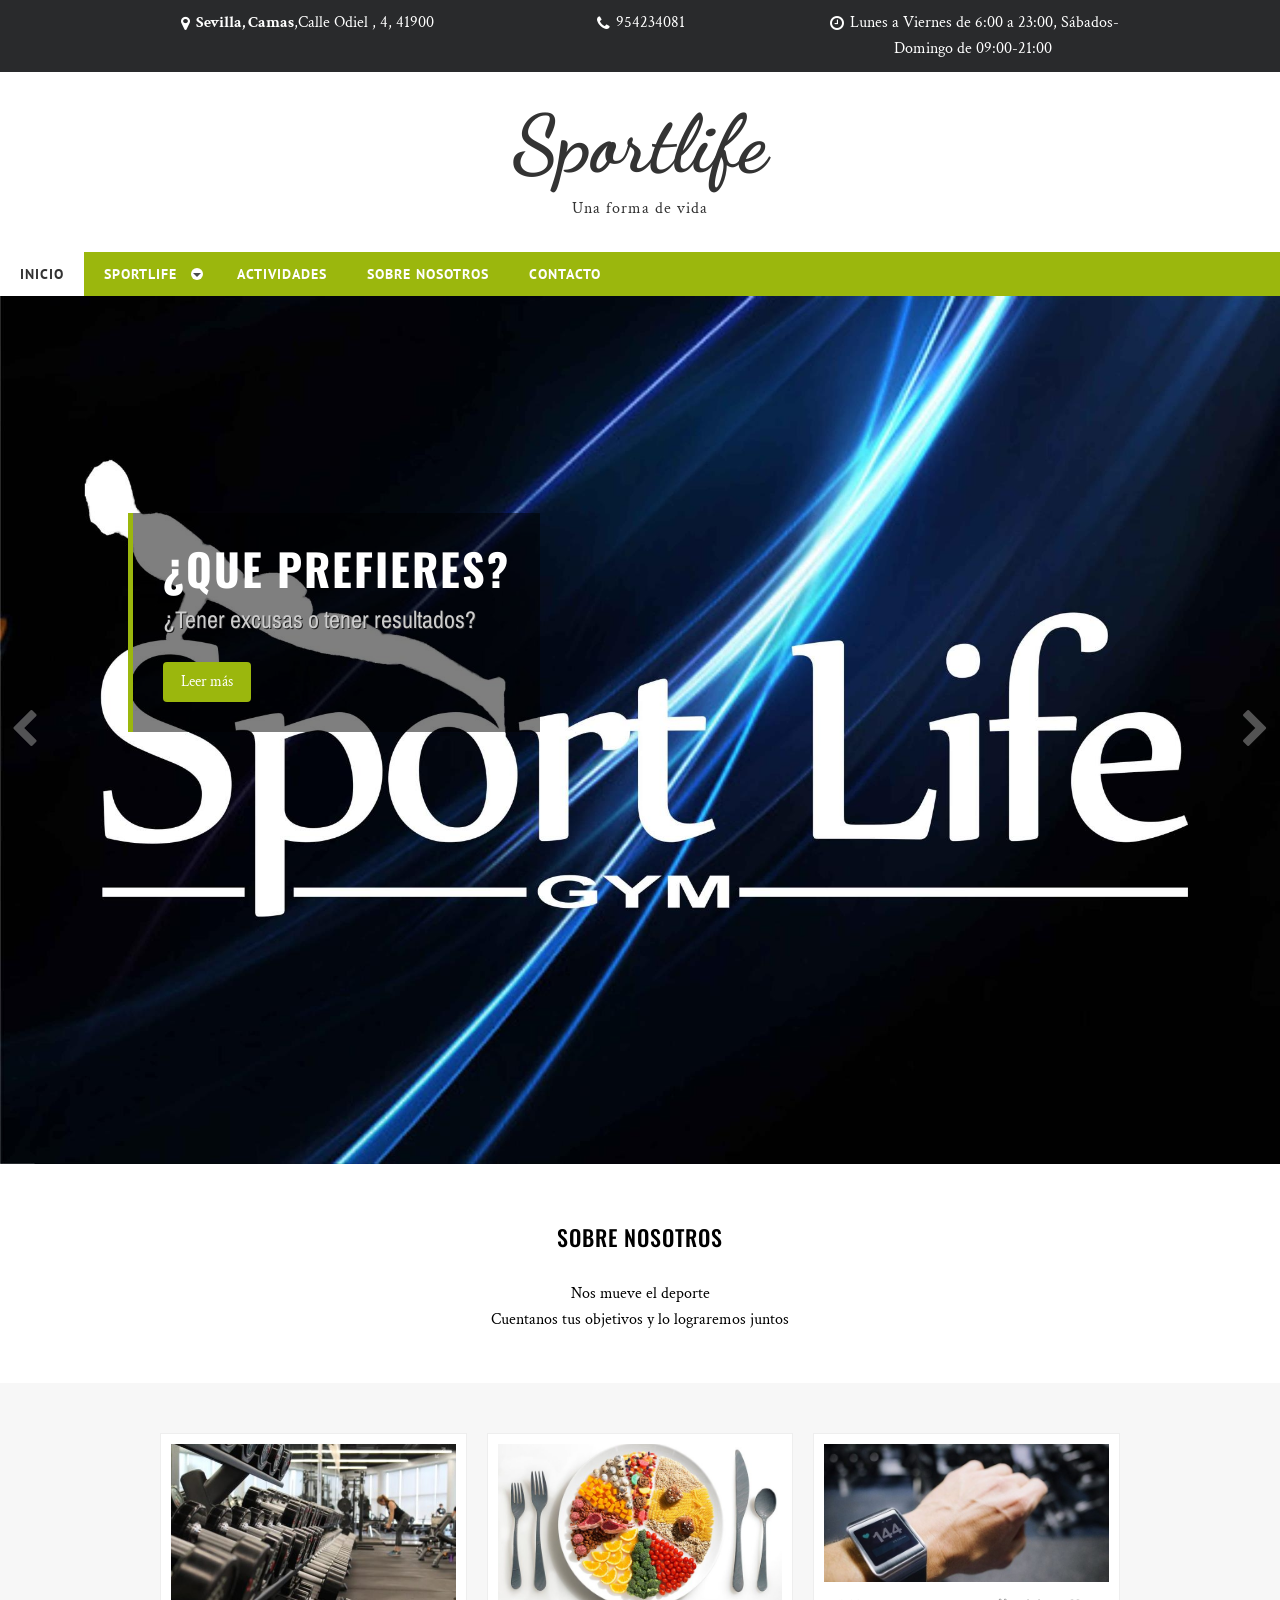
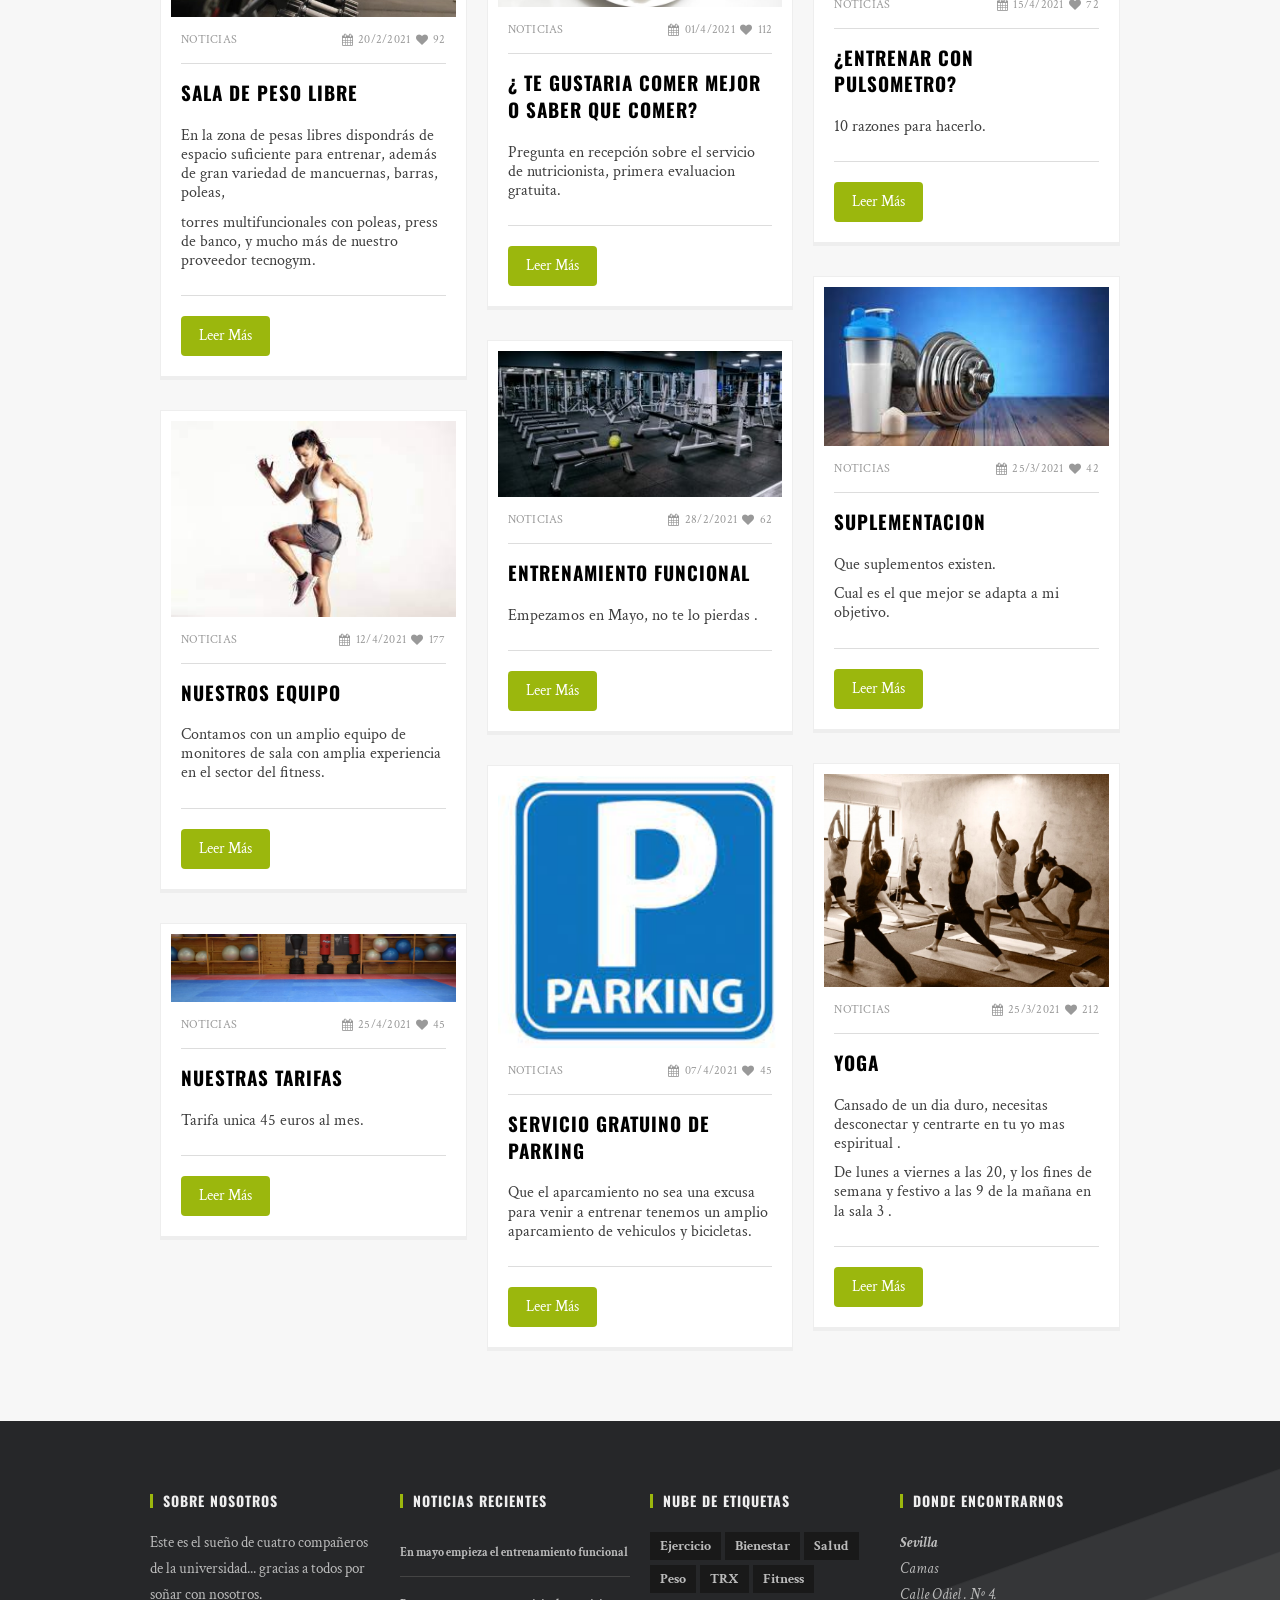
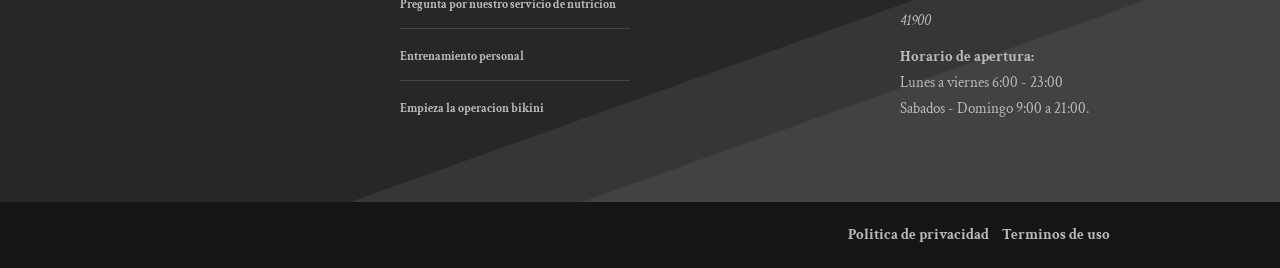
==== commit 2fc51742: "modificaciones" ====
--- a/zYoung/index.html
+++ b/zYoung/index.html
@@ -77,18 +77,18 @@
 			<div id="cssmenu" class="t-left">
 				<ul>
 				   <li class="active"><a href="index.html"><span>Inicio</span></a></li>
-				   <li class="has-sub"><a href="#"><span>Productos</span></a>
+				   <li class="has-sub"><a href="#"><span>Sportlife</span></a>
 					  <ul>
-						 <li class="has-sub"><a href="#"><span>Suplementos</span></a>
+						 <li class="has-sub"><a href=""><span>Suplementos consejos</span></a>
 							<ul>
-							   <li><a href="#"><span>Hidratos</span></a></li>
-							   <li class="last"><a href="#"><span>Proteinas</span></a></li>
+							   <li><a href="https://www.centrojuliafarre.es/blog/suplementos-deportivos/"><span>Consejos</span></a></li>
+							   <li class="last"><a href="http://www.myhnutrition.com/"><span>Tienda Recomendada</span></a></li>
 							</ul>
 						 </li>
-						 <li class="has-sub"><a href="#"><span> Ropa deportiva</span></a>
+						 <li class="has-sub"><a href="estiramientos "><span> la propuesta del mes</span></a>
 							<ul>
-							   <li><a href="#"><span>Mujer</span></a></li>
-							   <li class="last"><a href="#"><span>Hombre</span></a></li>
+							   <li><a href="http://www.centrosdeportivosmunicipales.com/centrosdeportivos/web/noticias/centro-deportivo-santi-cazorla/0/18/261"><span>Porque estirar </span></a></li>
+							   <li class="last"><a href="https://www.youtube.com/watch?v=F-zvINoN9sA&t=74s"><span>video tutorial</span></a></li>
 							</ul>
 						 </li>
 					  </ul>
